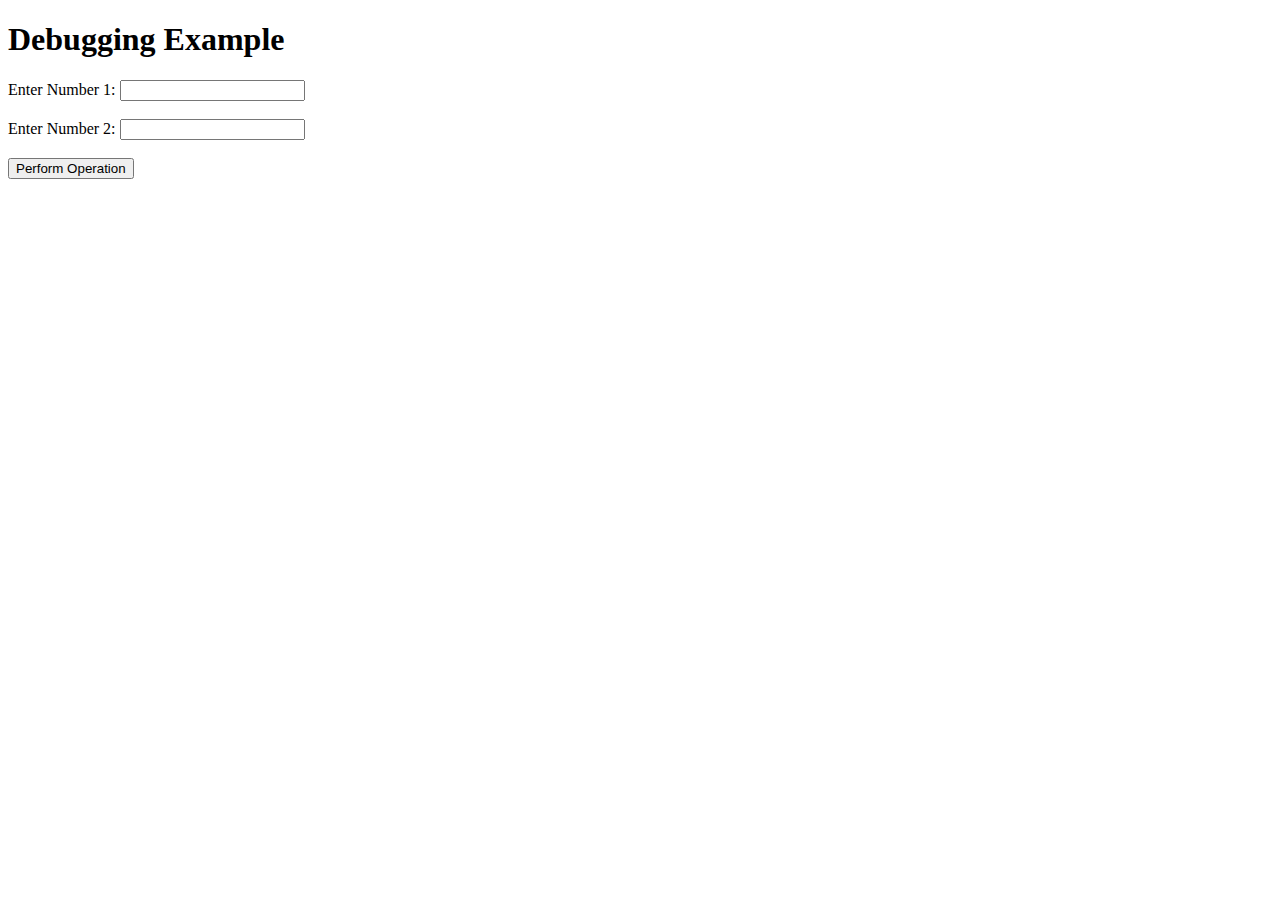
==== Course-4/DebugCode/debug_code.html @ 525754dd "Adding html and js file for this project" ====
<!DOCTYPE html>
<html lang="en">

<head>
    <meta charset="UTF-8">
    <title>Debugging Example</title>
</head>

<body>
    <h1>Debugging Example</h1>
    <label for="input1">Enter Number 1:</label>
    <input type="number" id="input1"><br><br>
    <label for="input2">Enter Number 2:</label>
    <input type="number" id="input2"><br><br>
    <button onclick="performOperation()">Perform Operation</button>
    <p id="result"></p>
    <script src="./debug_code.js"></script>
</body>

</html>
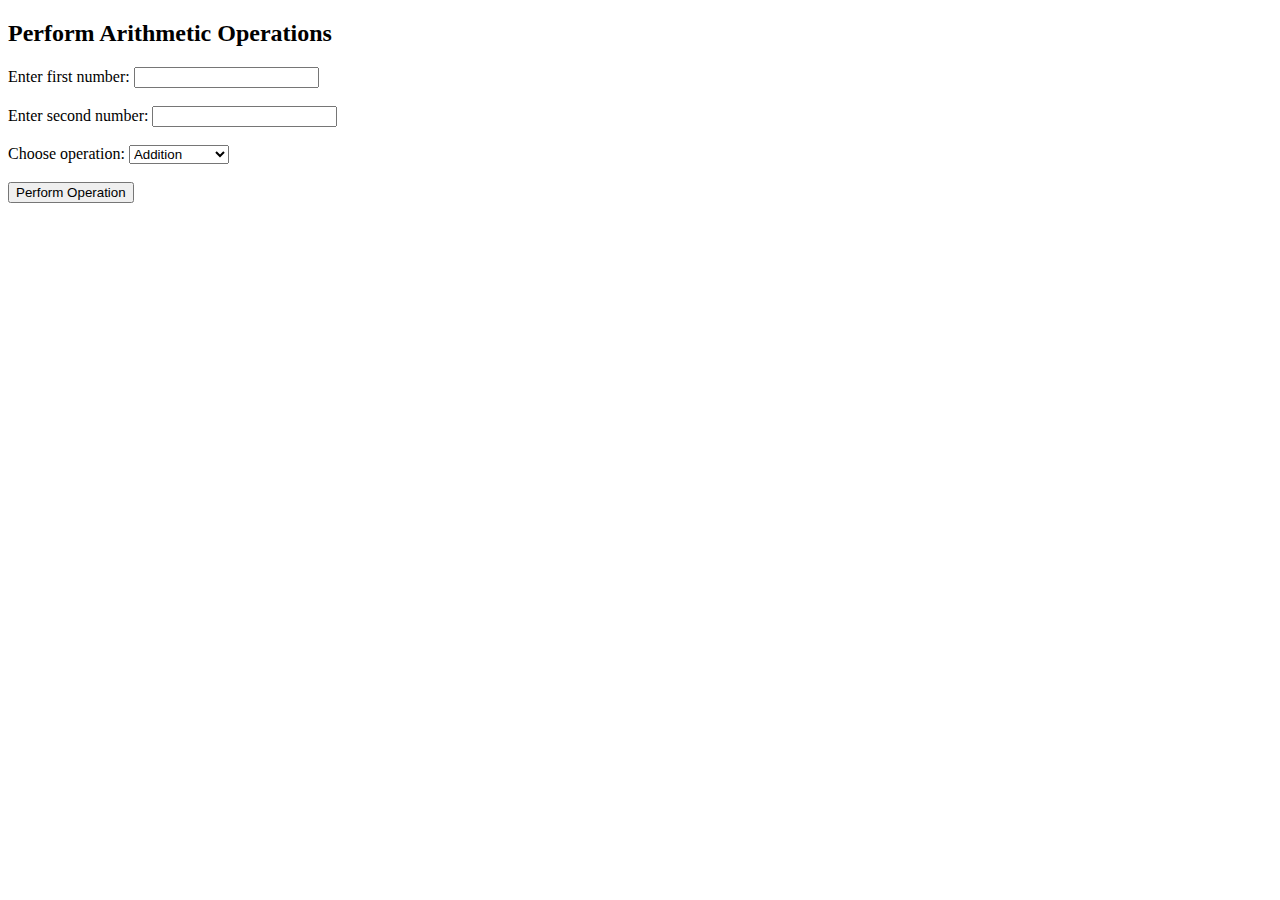
==== commit f510c2a7: "completing this project" ====
--- a/Course-4/DebugCode/debug_code.html
+++ b/Course-4/DebugCode/debug_code.html
@@ -7,12 +7,23 @@
 </head>
 
 <body>
-    <h1>Debugging Example</h1>
-    <label for="input1">Enter Number 1:</label>
-    <input type="number" id="input1"><br><br>
-    <label for="input2">Enter Number 2:</label>
-    <input type="number" id="input2"><br><br>
+    <h2>Perform Arithmetic Operations</h2>
+
+    <label for="input1">Enter first number:</label>
+    <input type="text" id="input1"><br><br>
+
+    <label for="input2">Enter second number:</label>
+    <input type="text" id="input2"><br><br>
+
+    <label for="operation">Choose operation:</label>
+    <select id="operation">
+        <option value="add">Addition</option>
+        <option value="multiply">Multiplication</option>
+        <option value="divide">Division</option>
+    </select><br><br>
+
     <button onclick="performOperation()">Perform Operation</button>
+
     <p id="result"></p>
     <script src="./debug_code.js"></script>
 </body>
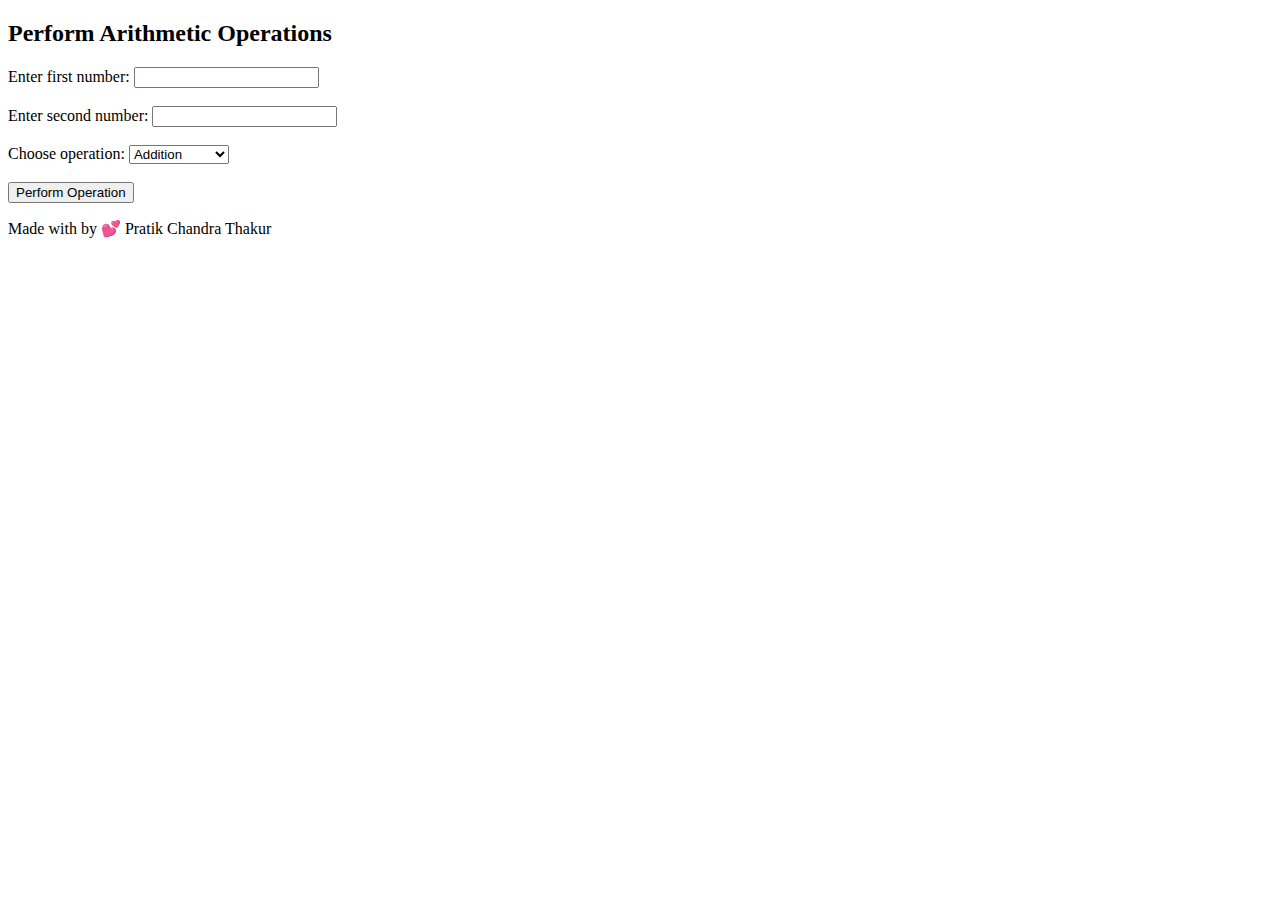
==== commit f1a55790: "Update debug_code.html" ====
--- a/Course-4/DebugCode/debug_code.html
+++ b/Course-4/DebugCode/debug_code.html
@@ -27,5 +27,7 @@
     <p id="result"></p>
     <script src="./debug_code.js"></script>
 </body>
-
-</html>+<footer>
+    <p>Made with by 💕 Pratik Chandra Thakur</p>
+</footer>
+</html>
